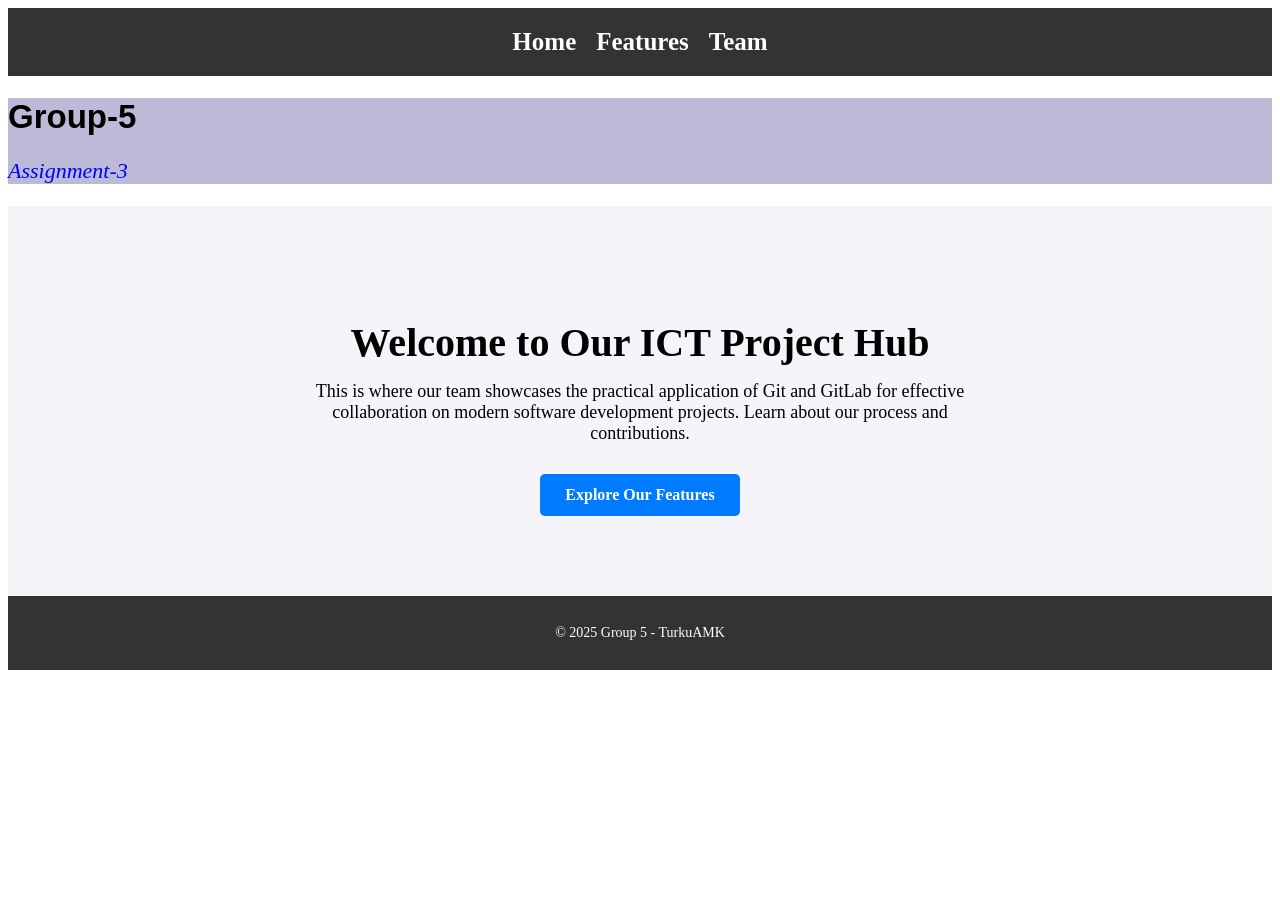
==== index.html @ c1f043d6 "fix: add missing href links to home and team" ====
<!DOCTYPE html>
<html lang="en">
<head>
    <meta charset="UTF-8">
    <meta name="viewport" content="width=device-width, initial-scale=1.0">
    <title>Document</title>
    <link rel="stylesheet" href="style.css">
</head>

<nav class="navbar">
    <ul>
        <li><a href="index.html">Home</a></li>
        <li><a href="#features">Features</a></li>
        <li><a href="team.html">Team</a></li>
    </ul>
</nav>

<body>
    <header class="container">
        <h1 class="logo">Group-5</h1>
        <p class="p">Assignment-3</p>
    </header>

    <main class="hero-section">
        <h2>Welcome to Our ICT Project Hub</h2>
        <p>This is where our team showcases the practical application of Git and GitLab for effective collaboration on modern software development projects. Learn about our process and contributions.</p>
        <a href="#features" class="btn-cta">Explore Our Features</a>
    </main>

    <footer>
        <p>&copy; 2025 Group 5 - TurkuAMK</p>
    </footer>
</body>

</html>
---- style.css ----
.container{
    background-color: rgb(188, 186, 215);
}
.logo{
    font-size: 33px;
    font-family: Arial, Helvetica, sans-serif;
}
.p{
    font-style: italic;
    color: blue;
    font-size: 22px;
}
footer {
    text-align: center;
    padding: 15px;
    background-color: #333;
    color: white;
    font-size: 14px;
}
.hero-section {
    text-align: center;
    padding: 80px 20px;
    background-color: #f4f4f9;
}
.hero-section h2 {
    font-size: 40px;
    margin-bottom: 15px;
}

.hero-section p {
    font-size: 18px;
    max-width: 700px;
    margin: 0 auto 30px auto;
}

.btn-cta {
    display: inline-block;
    background-color: #007bff;
    color: white;
    padding: 12px 25px;
    text-decoration: none;
    border-radius: 5px;
    font-weight: bold;
    transition: background-color 0.3s;
}

.btn-cta:hover {
    background-color: #0056b3;
}

.navbar {
    background-color: #333;
    padding: 20px 25px;
    display: flex;
    justify-content: center;
}

.navbar ul {
    list-style: none;
    display: flex;
    gap: 20px;
    margin: 0;
    padding: 0;
}

.navbar a {
    text-align: center;
    font-size: 25px;
    color: #fff;
    text-decoration: none;
    font-weight: bold;
}

.navbar a:hover {
    color: rgb(188, 186, 215);
    transition: color 0.3s;
}
.team-section {
    padding: 60px 20px;
    background-color: #f2f2f2;
    text-align: center;
}

.team-section h2 {
    font-size: 2rem;
    color: #003366;
    margin-bottom: 40px;
}

.team-grid {
    display: grid;
    grid-template-columns: repeat(2, 1fr);
    gap: 40px;
    max-width: 800px;
    margin: 0 auto;
}

.team-member {
    background-color: #ffffff;
    padding: 20px;
    border-radius: 10px;
    box-shadow: 0 4px 10px rgba(0, 0, 0, 0.1);
    transition: transform 0.3s ease;
    text-align: center;
}

.team-member:hover {
    transform: translateY(-5px);
}

.team-member h3 {
    font-size: 1.2rem;
    color: #004080;
    margin: 10px 0 5px;
}

.team-member p {
    color: #666;
    font-size: 0.95rem;
    margin: 0;
}
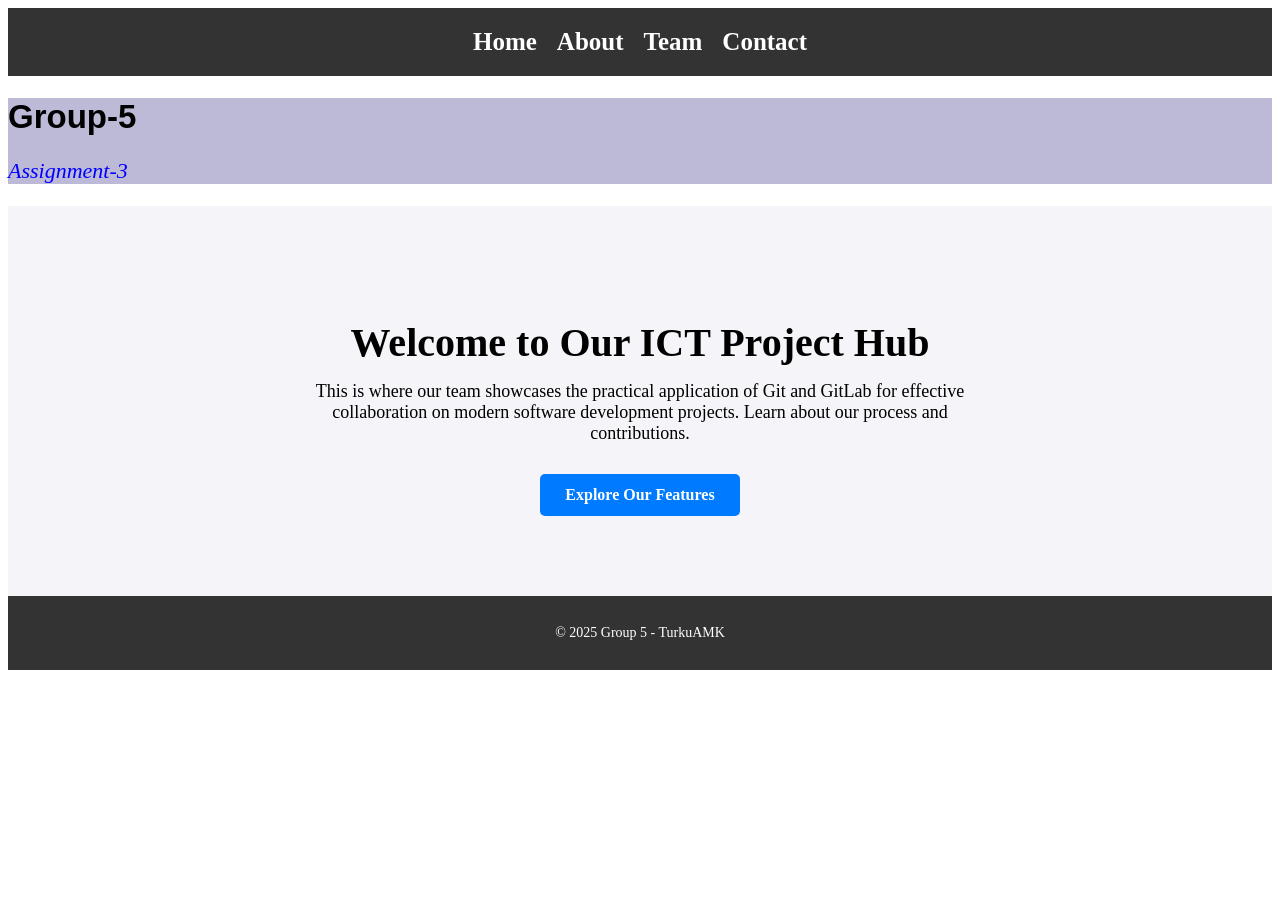
==== commit 4a912272: "add About and Contack links to the navigation bar" ====
--- a/index.html
+++ b/index.html
@@ -10,8 +10,9 @@
 <nav class="navbar">
     <ul>
         <li><a href="index.html">Home</a></li>
-        <li><a href="#features">Features</a></li>
+        <li><a href="about.html">About</a></li>
         <li><a href="team.html">Team</a></li>
+        <li><a href="contact.html">Contact</a></li>
     </ul>
 </nav>
 
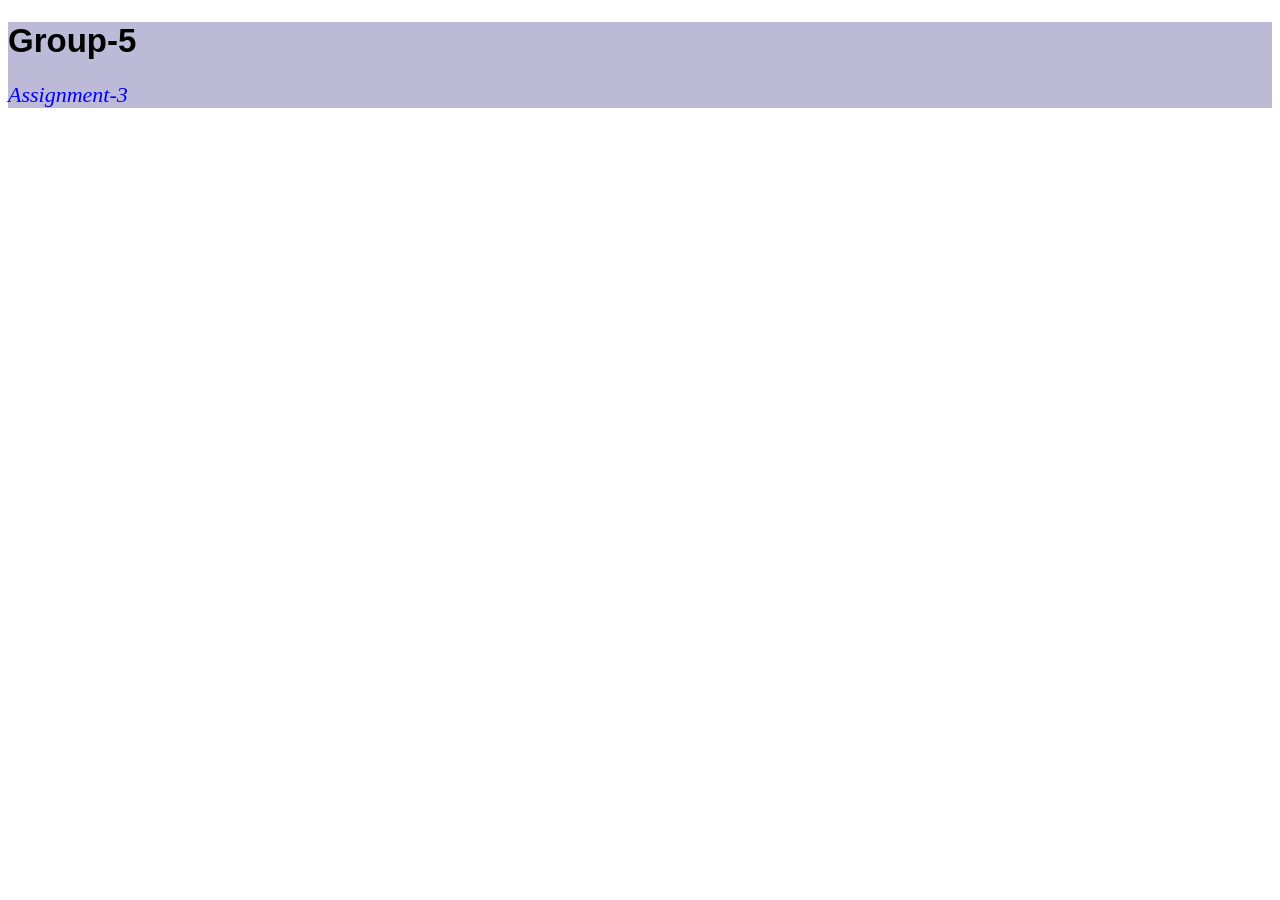
==== commit ea05ba84: "Merge branch 'feature/basic-html-style' into 'dev' Assignment 3: Add index.html structure and founda" ====
--- a/index.html
+++ b/index.html
@@ -6,31 +6,10 @@
     <title>Document</title>
     <link rel="stylesheet" href="style.css">
 </head>
-
-<nav class="navbar">
-    <ul>
-        <li><a href="index.html">Home</a></li>
-        <li><a href="about.html">About</a></li>
-        <li><a href="team.html">Team</a></li>
-        <li><a href="contact.html">Contact</a></li>
-    </ul>
-</nav>
-
 <body>
-    <header class="container">
+    <div class="container">
         <h1 class="logo">Group-5</h1>
         <p class="p">Assignment-3</p>
-    </header>
-
-    <main class="hero-section">
-        <h2>Welcome to Our ICT Project Hub</h2>
-        <p>This is where our team showcases the practical application of Git and GitLab for effective collaboration on modern software development projects. Learn about our process and contributions.</p>
-        <a href="#features" class="btn-cta">Explore Our Features</a>
-    </main>
-
-    <footer>
-        <p>&copy; 2025 Group 5 - TurkuAMK</p>
-    </footer>
+    </div>
 </body>
-
 </html>
--- a/style.css
+++ b/style.css
@@ -9,113 +9,4 @@
     font-style: italic;
     color: blue;
     font-size: 22px;
-}
-footer {
-    text-align: center;
-    padding: 15px;
-    background-color: #333;
-    color: white;
-    font-size: 14px;
-}
-.hero-section {
-    text-align: center;
-    padding: 80px 20px;
-    background-color: #f4f4f9;
-}
-.hero-section h2 {
-    font-size: 40px;
-    margin-bottom: 15px;
-}
-
-.hero-section p {
-    font-size: 18px;
-    max-width: 700px;
-    margin: 0 auto 30px auto;
-}
-
-.btn-cta {
-    display: inline-block;
-    background-color: #007bff;
-    color: white;
-    padding: 12px 25px;
-    text-decoration: none;
-    border-radius: 5px;
-    font-weight: bold;
-    transition: background-color 0.3s;
-}
-
-.btn-cta:hover {
-    background-color: #0056b3;
-}
-
-.navbar {
-    background-color: #333;
-    padding: 20px 25px;
-    display: flex;
-    justify-content: center;
-}
-
-.navbar ul {
-    list-style: none;
-    display: flex;
-    gap: 20px;
-    margin: 0;
-    padding: 0;
-}
-
-.navbar a {
-    text-align: center;
-    font-size: 25px;
-    color: #fff;
-    text-decoration: none;
-    font-weight: bold;
-}
-
-.navbar a:hover {
-    color: rgb(188, 186, 215);
-    transition: color 0.3s;
-}
-.team-section {
-    padding: 60px 20px;
-    background-color: #f2f2f2;
-    text-align: center;
-}
-
-.team-section h2 {
-    font-size: 2rem;
-    color: #003366;
-    margin-bottom: 40px;
-}
-
-.team-grid {
-    display: grid;
-    grid-template-columns: repeat(2, 1fr);
-    gap: 40px;
-    max-width: 800px;
-    margin: 0 auto;
-}
-
-.team-member {
-    background-color: #ffffff;
-    padding: 20px;
-    border-radius: 10px;
-    box-shadow: 0 4px 10px rgba(0, 0, 0, 0.1);
-    transition: transform 0.3s ease;
-    text-align: center;
-}
-
-.team-member:hover {
-    transform: translateY(-5px);
-}
-
-.team-member h3 {
-    font-size: 1.2rem;
-    color: #004080;
-    margin: 10px 0 5px;
-}
-
-.team-member p {
-    color: #666;
-    font-size: 0.95rem;
-    margin: 0;
 }
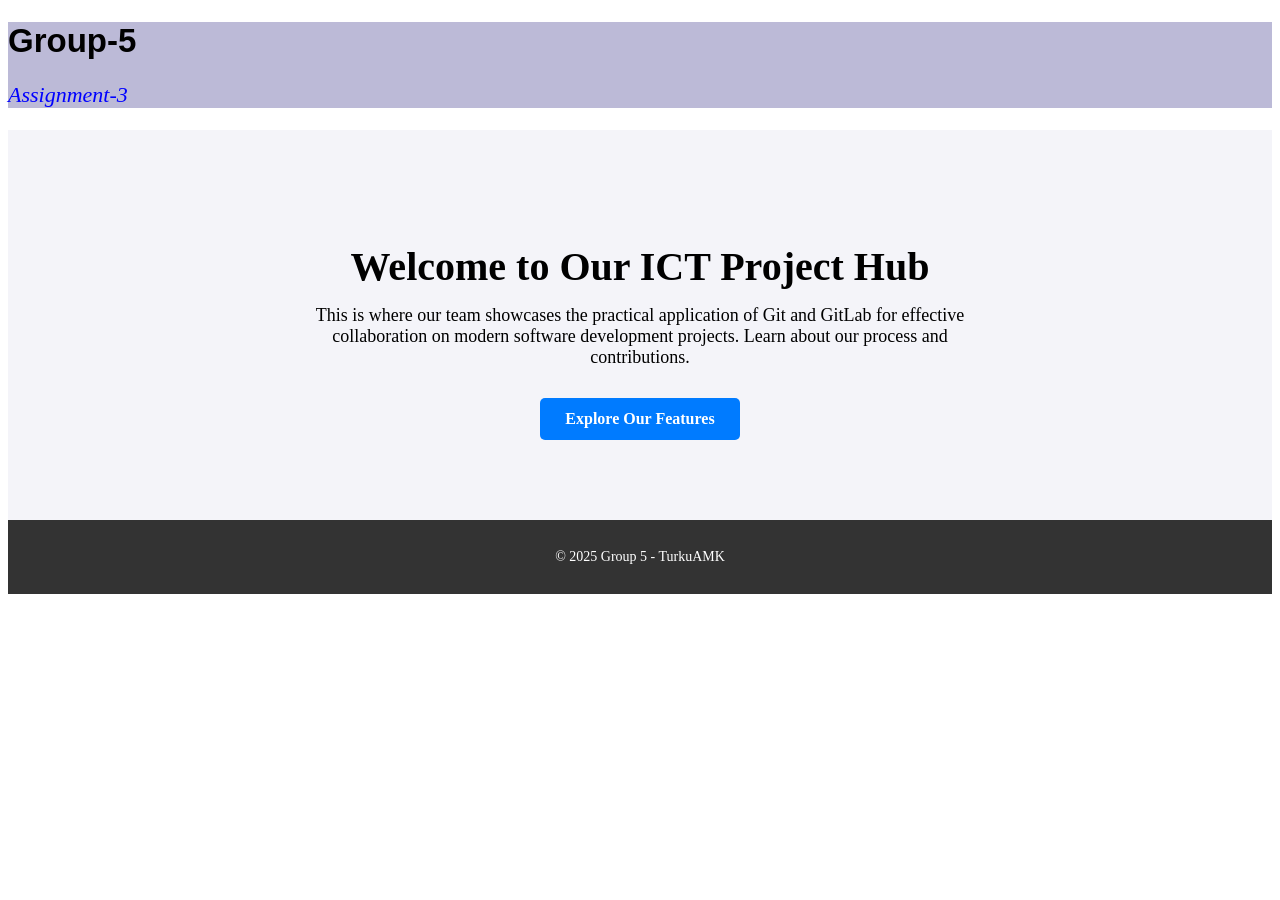
==== commit 4d1af4ff: "Merge branch 'feature/hero-content' into 'dev' Add hero section with headline, paragraph, and CTA bu" ====
--- a/index.html
+++ b/index.html
@@ -7,9 +7,20 @@
     <link rel="stylesheet" href="style.css">
 </head>
 <body>
-    <div class="container">
+    <header class="container">
         <h1 class="logo">Group-5</h1>
         <p class="p">Assignment-3</p>
-    </div>
+    </header>
+
+    <main class="hero-section">
+        <h2>Welcome to Our ICT Project Hub</h2>
+        <p>This is where our team showcases the practical application of Git and GitLab for effective collaboration on modern software development projects. Learn about our process and contributions.</p>
+        <a href="#features" class="btn-cta">Explore Our Features</a>
+    </main>
+
+    <footer>
+        <p>&copy; 2025 Group 5 - TurkuAMK</p>
+    </footer>
 </body>
+
 </html>
--- a/style.css
+++ b/style.css
@@ -9,4 +9,41 @@
     font-style: italic;
     color: blue;
     font-size: 22px;
-}+}
+footer {
+    text-align: center;
+    padding: 15px;
+    background-color: #333;
+    color: white;
+    font-size: 14px;
+}
+.hero-section {
+    text-align: center;
+    padding: 80px 20px;
+    background-color: #f4f4f9;
+}
+.hero-section h2 {
+    font-size: 40px;
+    margin-bottom: 15px;
+}
+
+.hero-section p {
+    font-size: 18px;
+    max-width: 700px;
+    margin: 0 auto 30px auto;
+}
+
+.btn-cta {
+    display: inline-block;
+    background-color: #007bff;
+    color: white;
+    padding: 12px 25px;
+    text-decoration: none;
+    border-radius: 5px;
+    font-weight: bold;
+    transition: background-color 0.3s;
+}
+
+.btn-cta:hover {
+    background-color: #0056b3;
+}
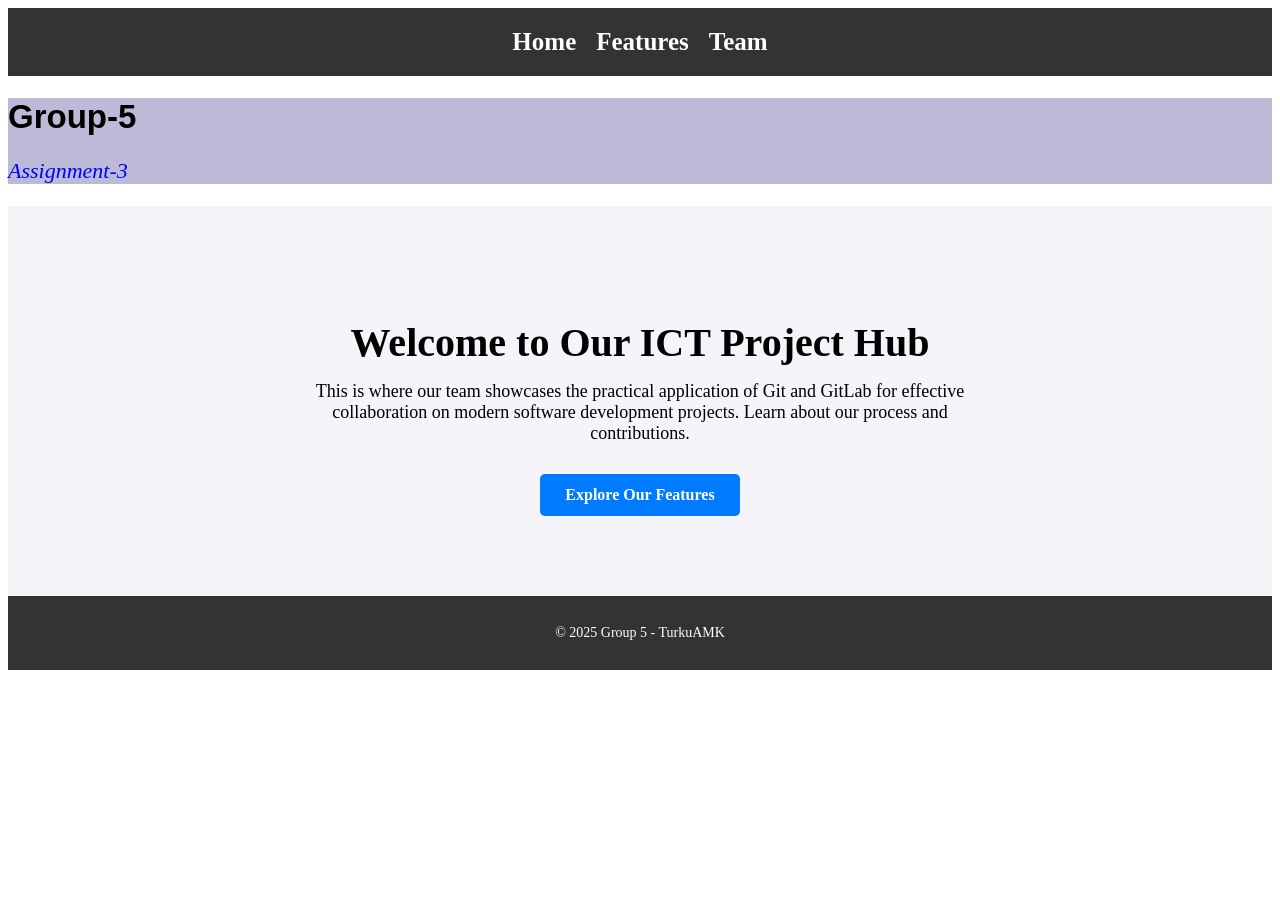
==== commit 61c19c6f: "Merge branch 'feature/teams-html-page' into 'dev' team html page  See merge request introduction-to-" ====
--- a/index.html
+++ b/index.html
@@ -6,6 +6,15 @@
     <title>Document</title>
     <link rel="stylesheet" href="style.css">
 </head>
+
+<nav class="navbar">
+    <ul>
+        <li><a href="#hero">Home</a></li>
+        <li><a href="#features">Features</a></li>
+        <li><a href="#team">Team</a></li>
+    </ul>
+</nav>
+
 <body>
     <header class="container">
         <h1 class="logo">Group-5</h1>
--- a/style.css
+++ b/style.css
@@ -47,3 +47,75 @@
 .btn-cta:hover {
     background-color: #0056b3;
 }
+
+.navbar {
+    background-color: #333;
+    padding: 20px 25px;
+    display: flex;
+    justify-content: center;
+}
+
+.navbar ul {
+    list-style: none;
+    display: flex;
+    gap: 20px;
+    margin: 0;
+    padding: 0;
+}
+
+.navbar a {
+    text-align: center;
+    font-size: 25px;
+    color: #fff;
+    text-decoration: none;
+    font-weight: bold;
+}
+
+.navbar a:hover {
+    color: rgb(188, 186, 215);
+    transition: color 0.3s;
+}
+.team-section {
+    padding: 60px 20px;
+    background-color: #f2f2f2;
+    text-align: center;
+}
+
+.team-section h2 {
+    font-size: 2rem;
+    color: #003366;
+    margin-bottom: 40px;
+}
+
+.team-grid {
+    display: grid;
+    grid-template-columns: repeat(2, 1fr);
+    gap: 40px;
+    max-width: 800px;
+    margin: 0 auto;
+}
+
+.team-member {
+    background-color: #ffffff;
+    padding: 20px;
+    border-radius: 10px;
+    box-shadow: 0 4px 10px rgba(0, 0, 0, 0.1);
+    transition: transform 0.3s ease;
+    text-align: center;
+}
+
+.team-member:hover {
+    transform: translateY(-5px);
+}
+
+.team-member h3 {
+    font-size: 1.2rem;
+    color: #004080;
+    margin: 10px 0 5px;
+}
+
+.team-member p {
+    color: #666;
+    font-size: 0.95rem;
+    margin: 0;
+}
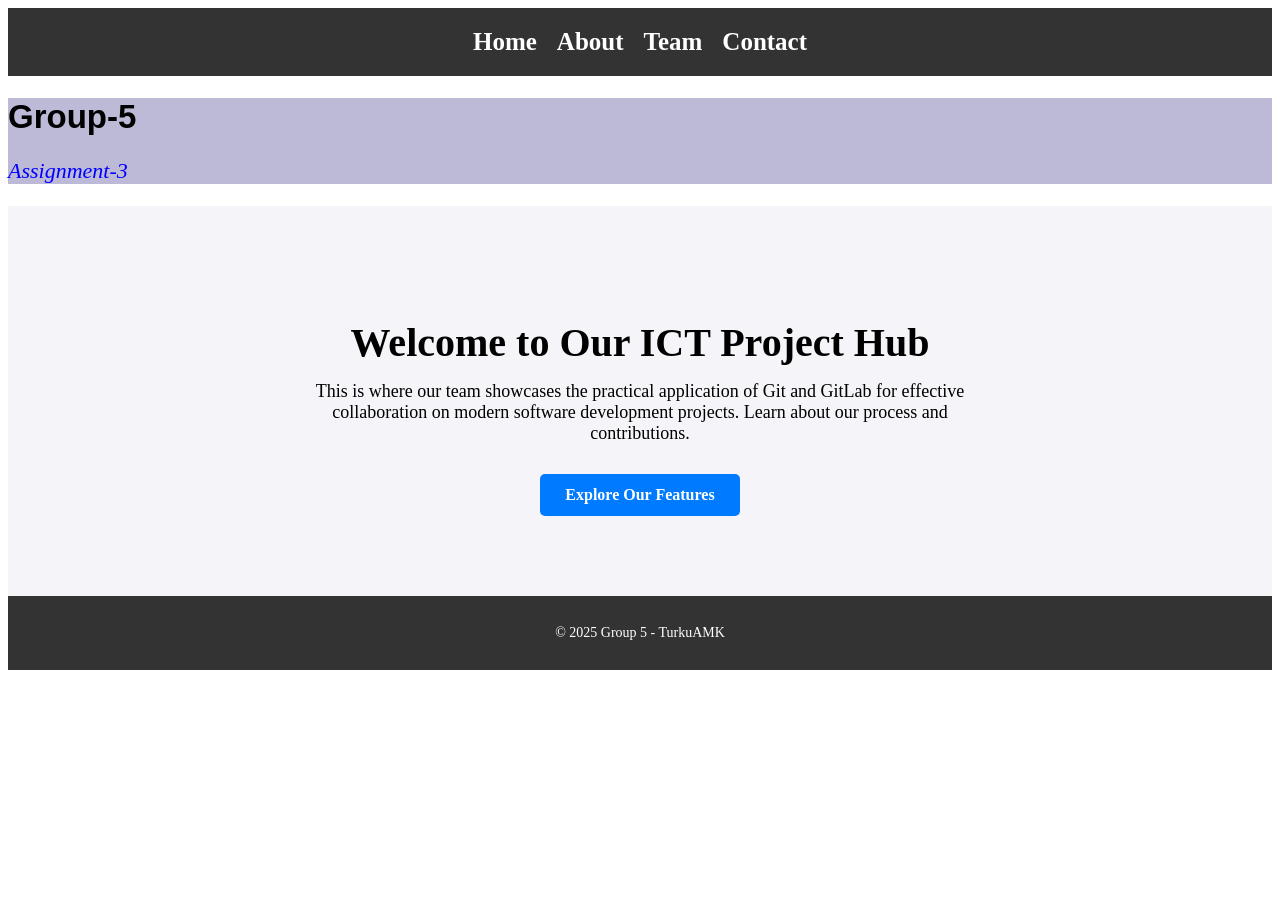
==== commit cff7fe34: "Merge branch 'feature/navigation-bar' into 'dev' Navbar  See merge request introduction-to-ict-proje" ====
--- a/index.html
+++ b/index.html
@@ -7,15 +7,17 @@
     <link rel="stylesheet" href="style.css">
 </head>
 
-<nav class="navbar">
-    <ul>
-        <li><a href="#hero">Home</a></li>
-        <li><a href="#features">Features</a></li>
-        <li><a href="#team">Team</a></li>
-    </ul>
-</nav>
+
 
 <body>
+    <nav class="navbar">
+       <ul>
+           <li><a href="index.html">Home</a></li>
+           <li><a href="about.html">About</a></li>
+           <li><a href="team.html">Team</a></li>
+           <li><a href="contact.html">Contact</a></li>
+           </ul>
+    </nav>
     <header class="container">
         <h1 class="logo">Group-5</h1>
         <p class="p">Assignment-3</p>
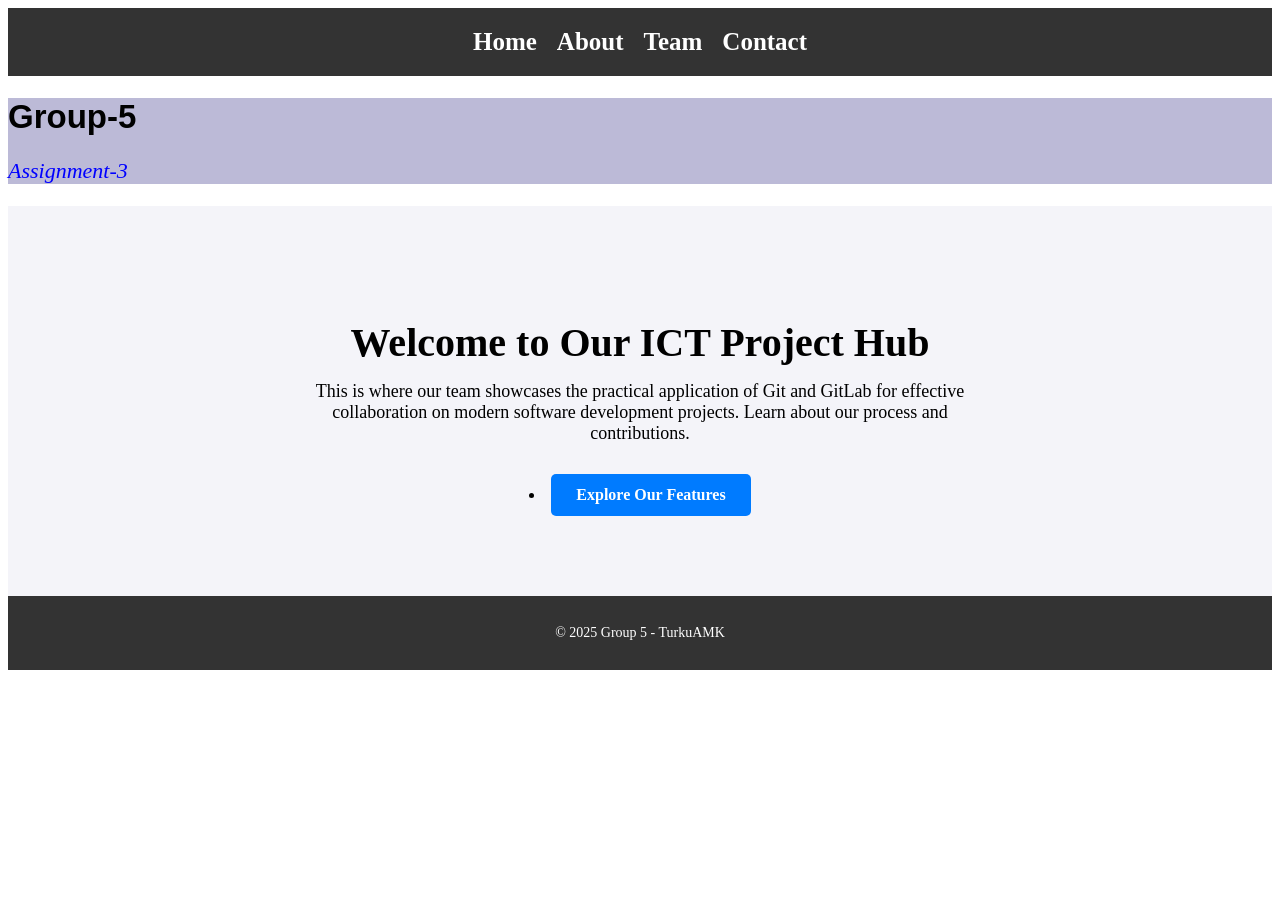
==== commit 32a85d09: "Changed features button link to follow correct path" ====
--- a/index.html
+++ b/index.html
@@ -26,7 +26,7 @@
     <main class="hero-section">
         <h2>Welcome to Our ICT Project Hub</h2>
         <p>This is where our team showcases the practical application of Git and GitLab for effective collaboration on modern software development projects. Learn about our process and contributions.</p>
-        <a href="#features" class="btn-cta">Explore Our Features</a>
+        <li><a href="features.html" class="btn-cta">Explore Our Features</a></li>
     </main>
 
     <footer>
